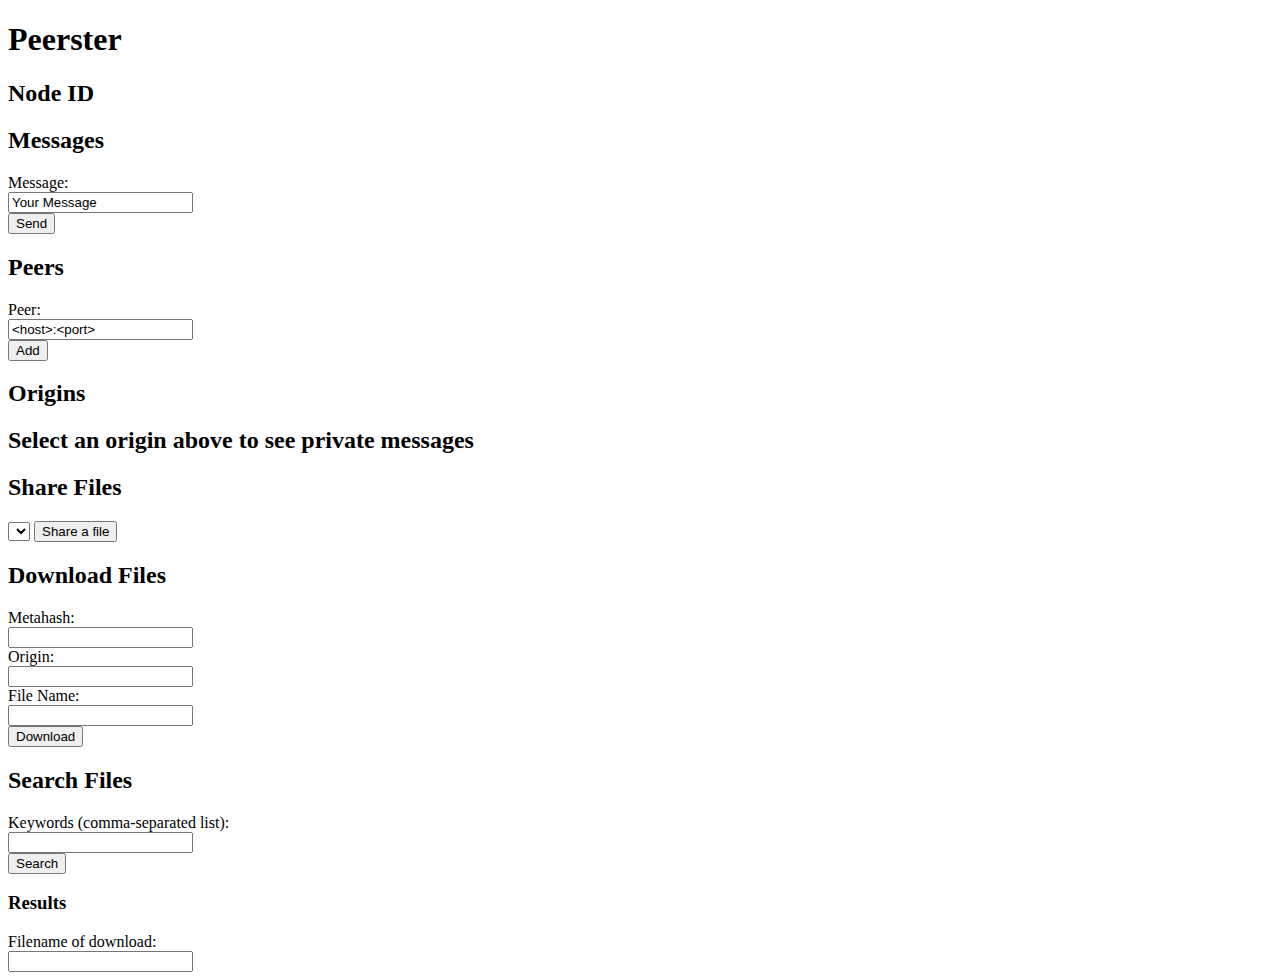
==== project/web/assets/index.html @ 4c75bc69 "add Peerster Thomas and clean imports" ====
<!doctype html>
<html lang="en" data-framework="jquery">
	<head>
		<meta charset="utf-8">
        <title>Peerster</title>
        <script src="https://ajax.googleapis.com/ajax/libs/jquery/3.3.1/jquery.min.js"></script>
        <script src="js/main.js" type="text/javascript"></script>
	</head>
	<body>
        <h1>Peerster</h1>
        <h2>Node ID</h2>
        <div id="node-id">
            <!--AJAX content will load here-->
        </div>
        <h2>Messages</h2>
        <ul id="messages">
            <!--AJAX content will load here-->
        </ul>
        <div>
            Message:<br>
            <input type="textbox" name="msg" id="send-message-content" value="Your Message"><br>
            <button id="send-message-button">Send</button>
        </div>
        <h2>Peers</h2>
        <ul id="peers">
            <!--AJAX content will load here-->
        </ul>
        <div>
            Peer:<br>
            <input type="textbox" name="peer" id="add-peer-content" value="<host>:<port>"><br>
            <button id="add-peer-button">Add</button>
        </div>
        <h2>Origins</h2>
        <ul id="dsdv-origins">
            <!-- AJAX content will load here -->
        </ul>
        <h2><div id="private-origin">Select an origin above to see private messages<!-- AJAX content will load here --></div></h2>
        <ul id="private-messages">
            <!-- AJAX content will load here -->
        </ul>
        <div id="send-private-message" style="display:none">
            Send a private message:<br>
            <input type="textbox" name="private-message-content" id="send-private-message-content" value="Your Private Message"><br>
            <button id="private-message-button">Send to peer</button>
        </div>
        <h2>Share Files</h2>
        <div>
            <select id="select-file">
                <!-- To be filled in -->
            </select>
            <button id="share-file-button">Share a file</button>
        </div>
        <h2>Download Files</h2>
        <div>
            Metahash:<br>
            <input type="textbox" name="file-hash" id="file-hash" value=""><br>
            Origin:<br>
            <input type="textbox" name="file-origin" id="file-origin" value=""><br>
            File Name:<br>
            <input type="textbox" name="file-name" id="download-file-name" value=""><br>
            <button id="download-file-button">Download</button>
        </div>
        <h2>Search Files</h2>
        <div>
            Keywords (comma-separated list):<br>
            <input type="textbox" name="keywords" id="keywords" value=""><br>
            <button id="search-file-button">Search</button>
        </div>
        <h3>Results</h3>
        <div>
            <ul id="results">
                <!--AJAX content will load here-->
            </ul>
        </div>
        Filename of download:<br>
        <input type="textbox" name="download-result-filename" id="download-result-filename" value=""><br>    </body>
</html>
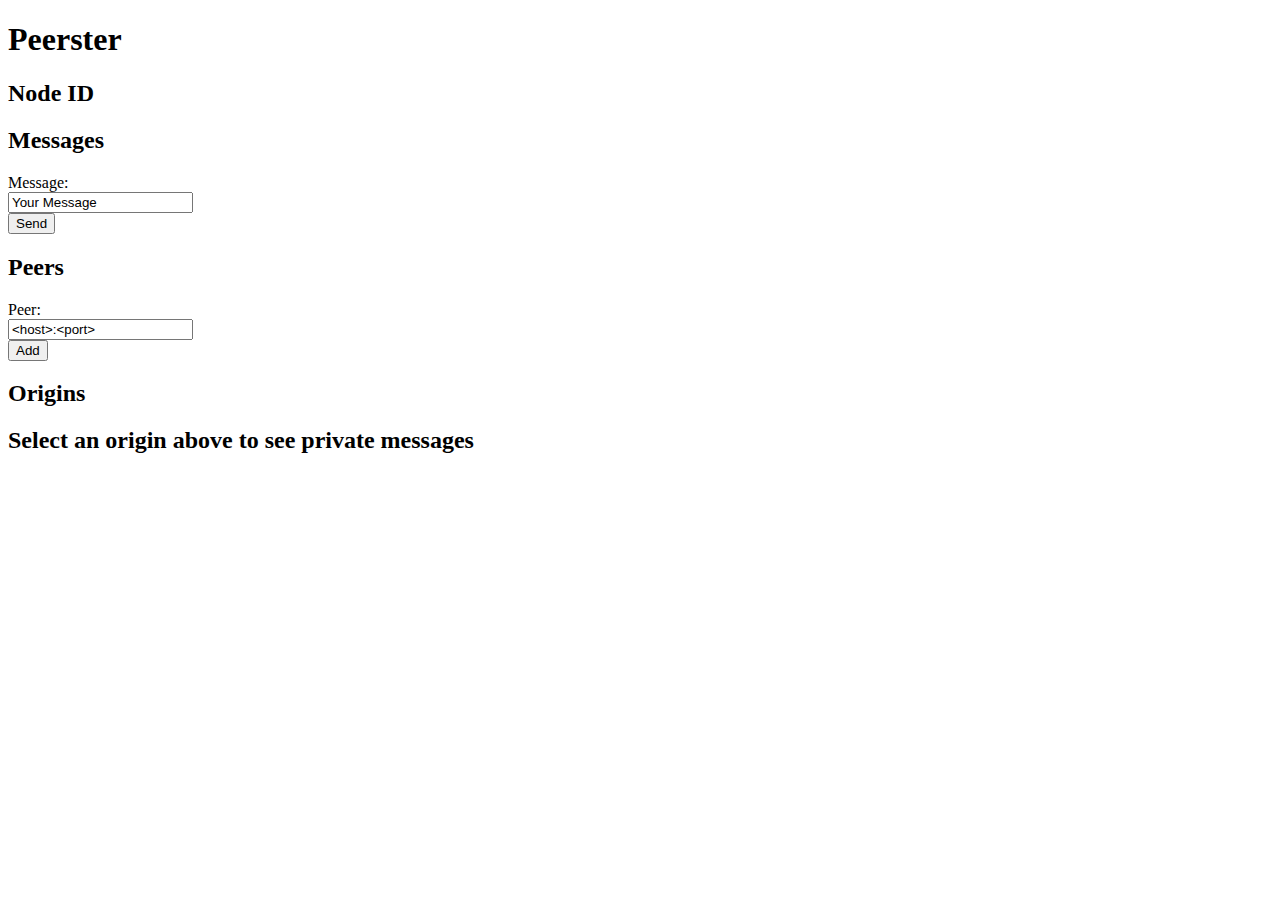
==== commit 4e4f9e2b: "Remove unneccessary parts" ====
--- a/project/web/assets/index.html
+++ b/project/web/assets/index.html
@@ -43,35 +43,5 @@
             <input type="textbox" name="private-message-content" id="send-private-message-content" value="Your Private Message"><br>
             <button id="private-message-button">Send to peer</button>
         </div>
-        <h2>Share Files</h2>
-        <div>
-            <select id="select-file">
-                <!-- To be filled in -->
-            </select>
-            <button id="share-file-button">Share a file</button>
-        </div>
-        <h2>Download Files</h2>
-        <div>
-            Metahash:<br>
-            <input type="textbox" name="file-hash" id="file-hash" value=""><br>
-            Origin:<br>
-            <input type="textbox" name="file-origin" id="file-origin" value=""><br>
-            File Name:<br>
-            <input type="textbox" name="file-name" id="download-file-name" value=""><br>
-            <button id="download-file-button">Download</button>
-        </div>
-        <h2>Search Files</h2>
-        <div>
-            Keywords (comma-separated list):<br>
-            <input type="textbox" name="keywords" id="keywords" value=""><br>
-            <button id="search-file-button">Search</button>
-        </div>
-        <h3>Results</h3>
-        <div>
-            <ul id="results">
-                <!--AJAX content will load here-->
-            </ul>
-        </div>
-        Filename of download:<br>
-        <input type="textbox" name="download-result-filename" id="download-result-filename" value=""><br>    </body>
+    </body>
 </html>